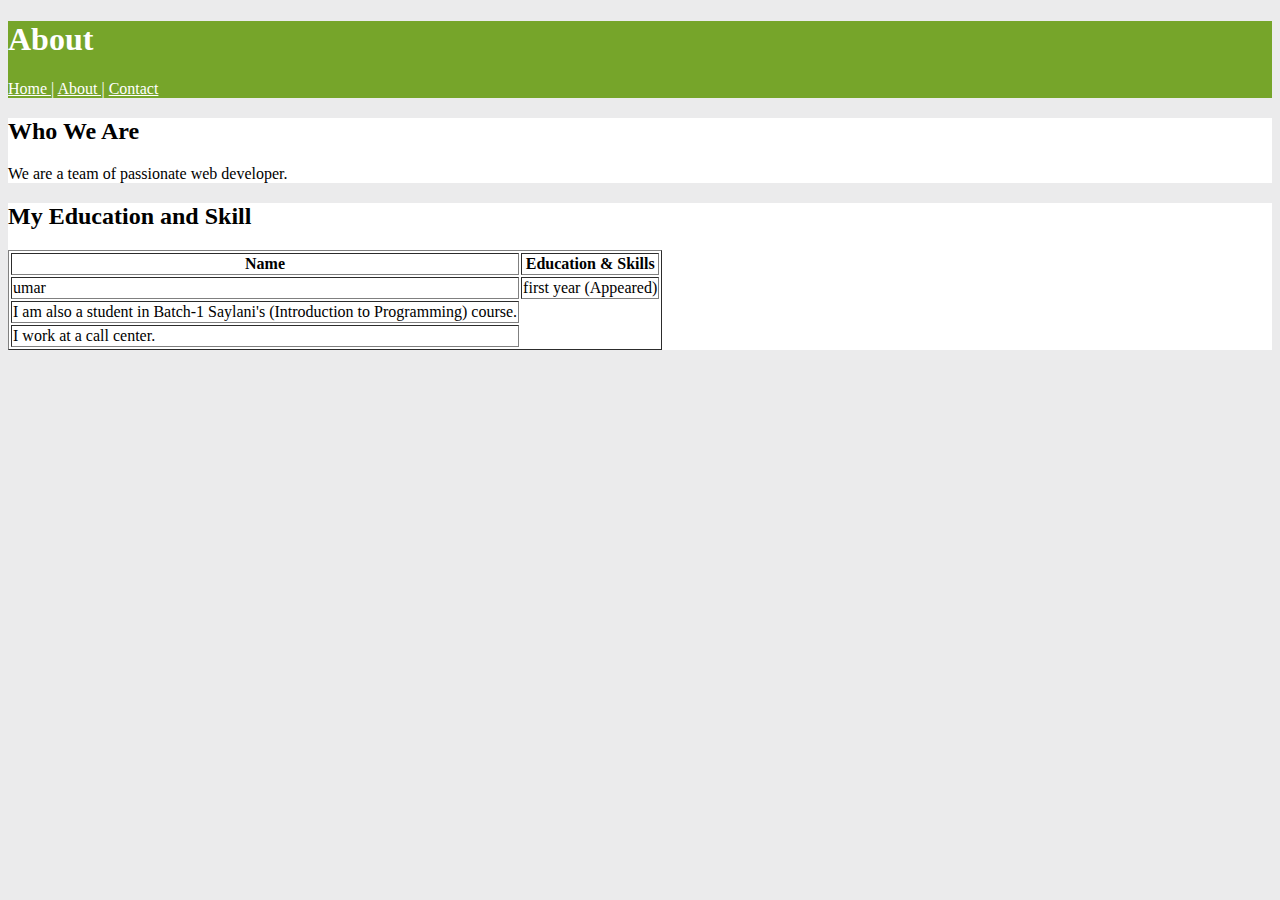
==== about.html @ 626e9c3a "upload assigment css 1" ====
<!DOCTYPE html>
<html lang="en">
  <head>
    <meta charset="UTF-8" />
    <meta name="viewport" content="width=device-width, initial-scale=1.0" />
    <title>About</title>
    <link rel="stylesheet" href="style.css" />
  </head>

  <body>
    <div>
      <h1 style="color: white">About</h1>

      <a style="color: white" href="index.html">Home |</a>
      <a style="color: white" href="about.html">About |</a>
      <a style="color: white" href="contact.html">Contact</a>
    </div>

    <div class="text-bwhite">
      <h2>Who We Are</h2>

      <p>
       We are a team of passionate web developer.
      </p>
    </div>

    <div class="text-bwhite">
      <h2>My Education and Skill</h2>

      <table border="1" cellspacing="2">
        <tr>
          <th>Name</th>
          <th>Education & Skills</th>
        </tr>

        <tr>
          <td rawspan="">umar</td>
          <td>first year (Appeared)</td>
        </tr>
        <tr>
          <td>
            I am also a student in Batch-1 Saylani's (Introduction to
            Programming) course.
          </td>
        </tr>
        <tr>
          <td>I work at a call center.</td>
        </tr>
      </table>
    </div>
  </body>
</html>
---- style.css ----
body{
    background-color:rgb(235, 235, 236);
}


div{
    background-color:rgb(118, 165, 42);
}


.text-bwhite{
    background-color:white;
}
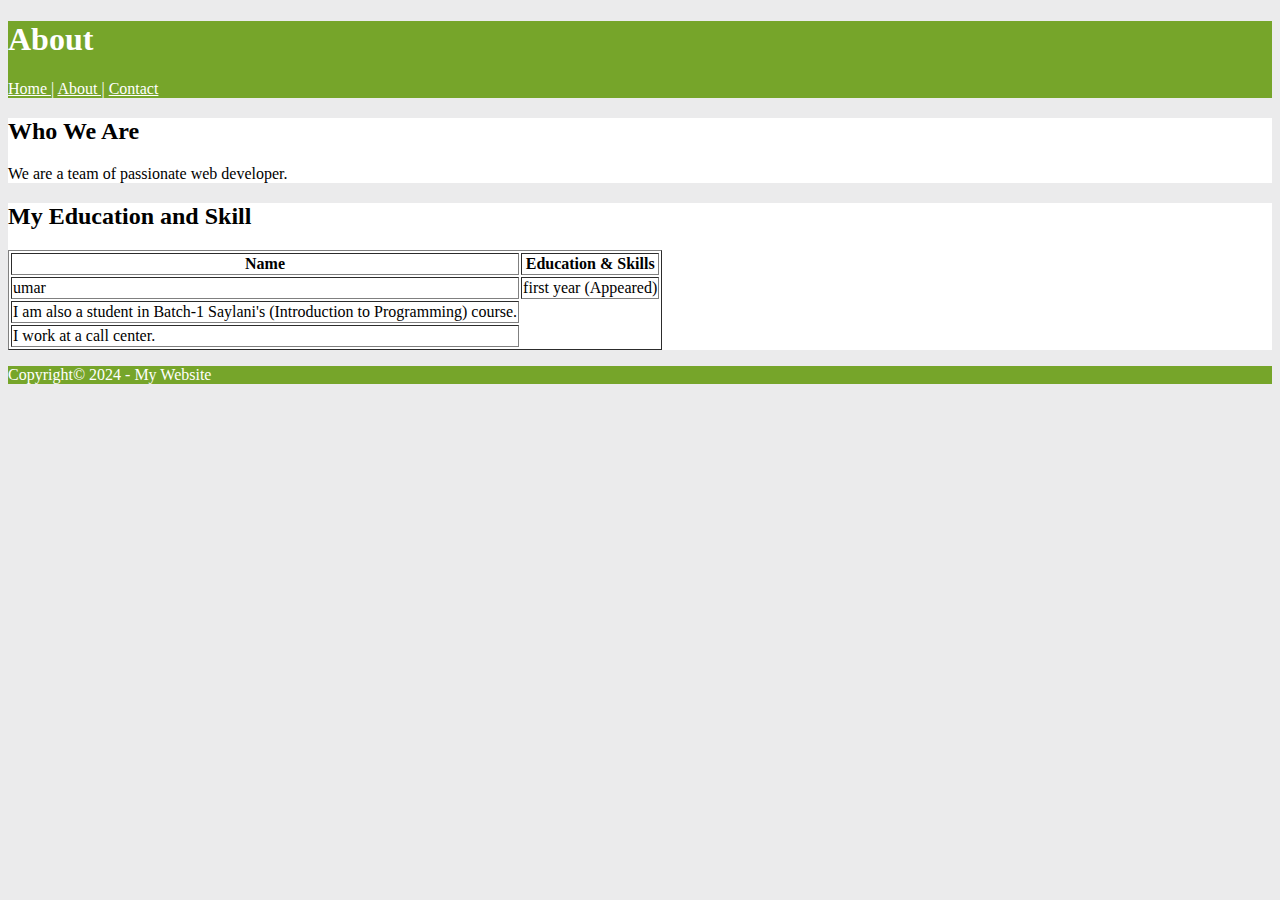
==== commit bc05014a: "add footer" ====
--- a/about.html
+++ b/about.html
@@ -48,5 +48,6 @@
         </tr>
       </table>
     </div>
+    <div><p style="color: white;">Copyright© 2024 - My Website </p> </div>
   </body>
 </html>
